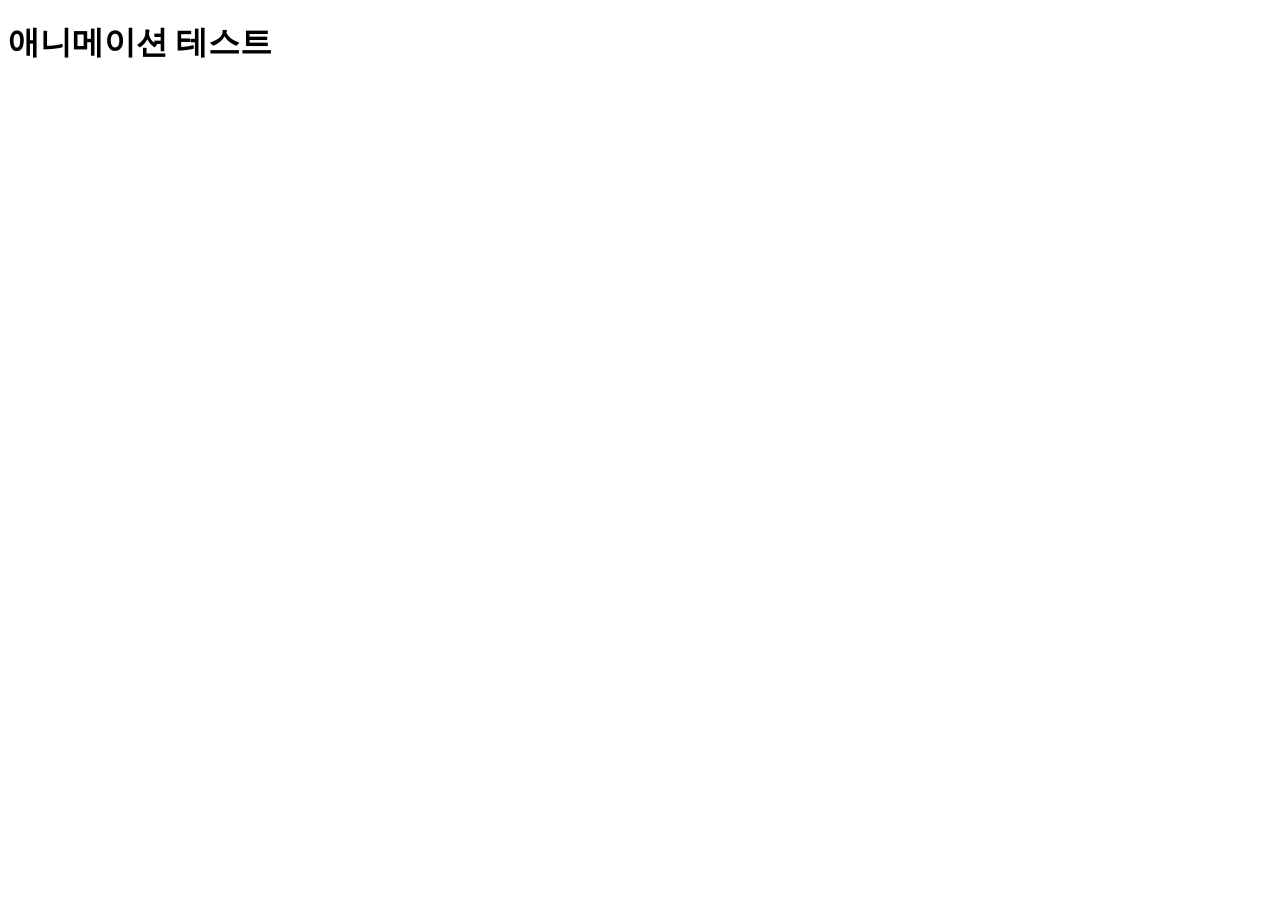
==== proj/animation/animation.html @ 53e0d4bd "modify readme.md and animation.png" ====
<!DOCTYPE html>
<html lang="ko">
<head>
<meta charset="utf-8">
</head>
<body>
  <h1>애니메이션 테스트<h1>
<canvas id="canvas" width="1024" height="640"></canvas>
<div></div>
<script src="animation.js"> </script>
</body>
</html>
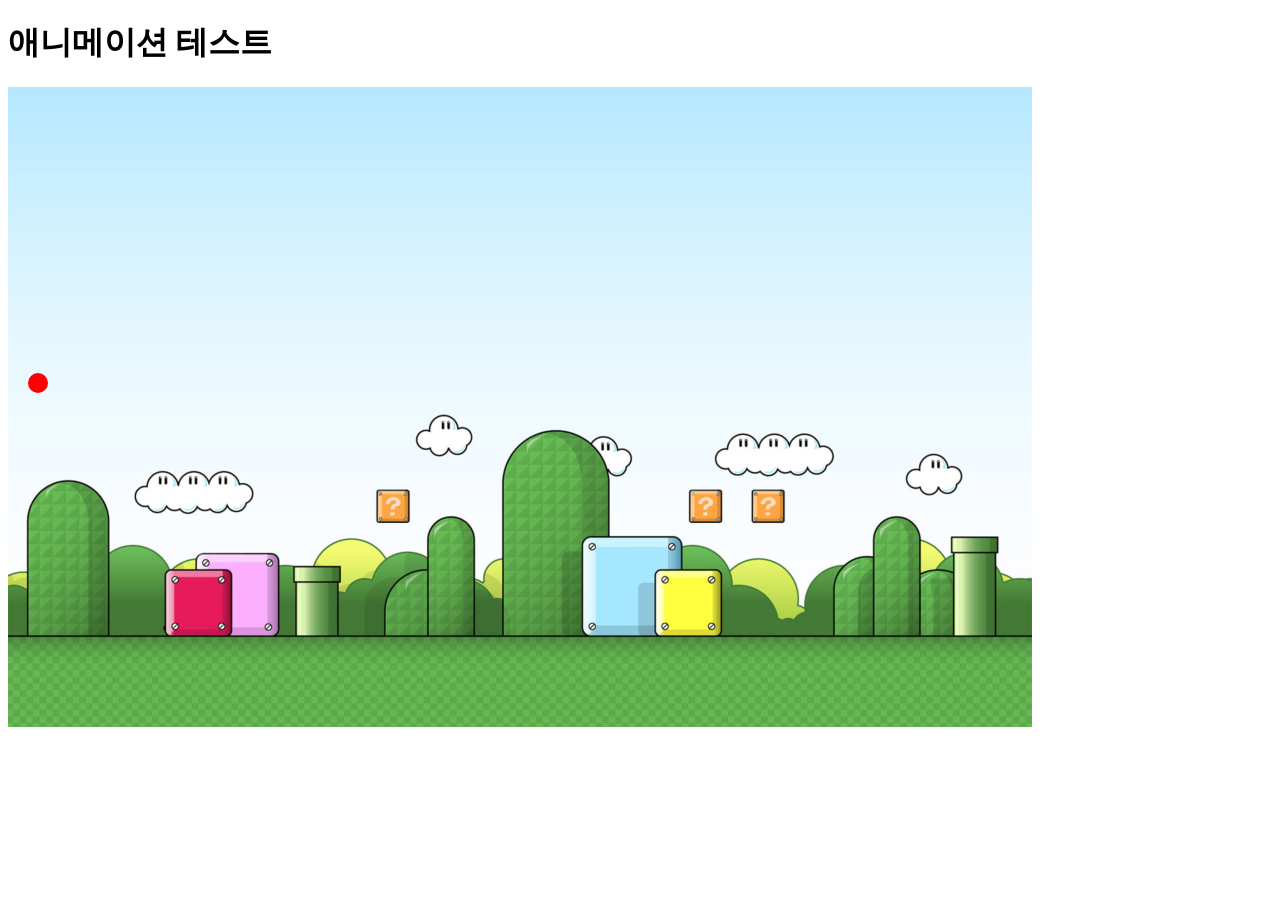
==== commit 4837e551: "modify animation.html, animation.js for test" ====
--- a/proj/animation/animation.html
+++ b/proj/animation/animation.html
@@ -7,6 +7,6 @@
   <h1>애니메이션 테스트<h1>
 <canvas id="canvas" width="1024" height="640"></canvas>
 <div></div>
-<script src="animation.js"> </script>
+<script src="./animation.js"> </script>
 </body>
 </html>
